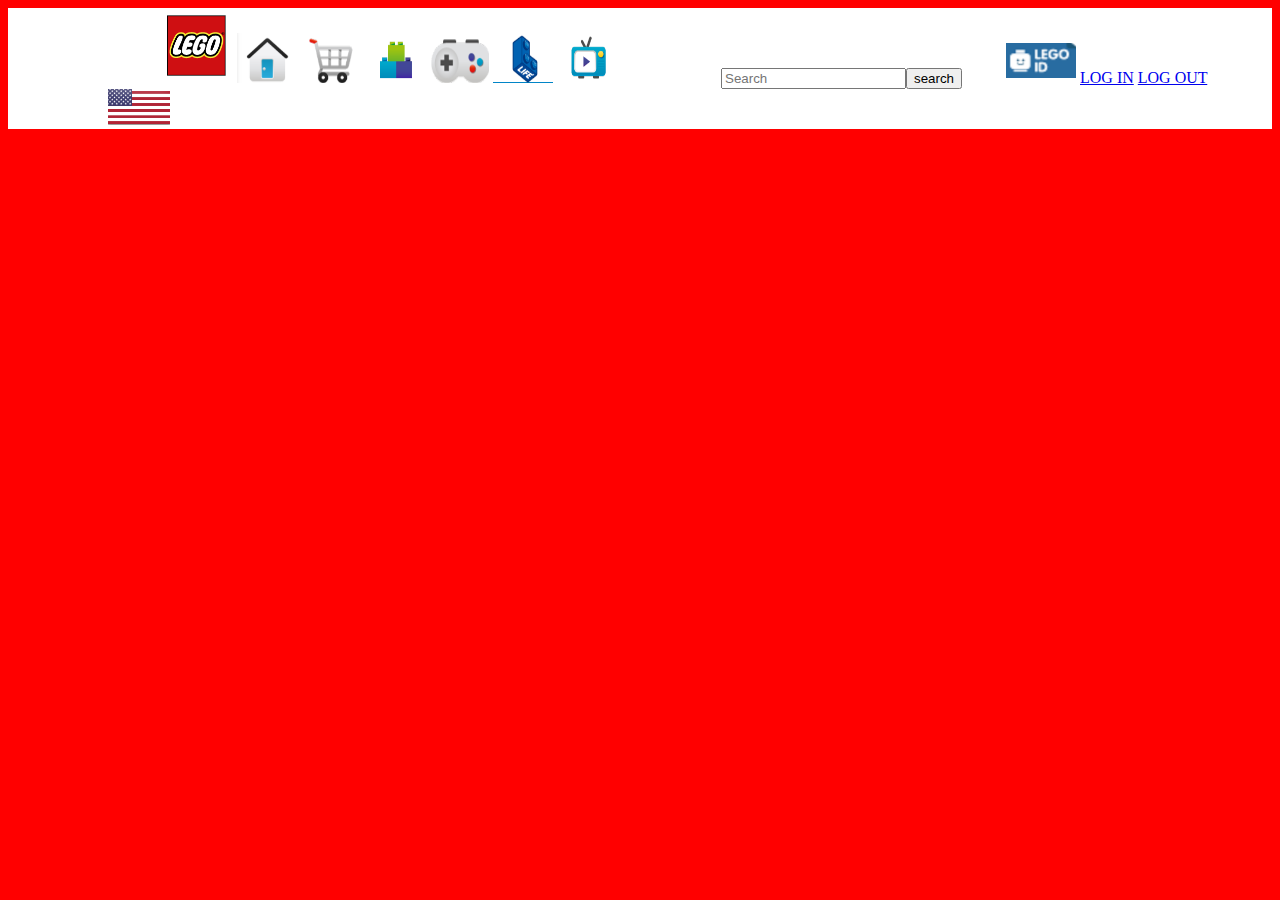
==== index.html @ 991e001e "inline display" ====
<!DOCTYPE html>
<!--[if lt IE 7]>      <html class="no-js lt-ie9 lt-ie8 lt-ie7"> <![endif]-->
<!--[if IE 7]>         <html class="no-js lt-ie9 lt-ie8"> <![endif]-->
<!--[if IE 8]>         <html class="no-js lt-ie9"> <![endif]-->
<!--[if gt IE 8]><!-->
<html class="no-js">
<!--<![endif]-->

<head>
    <meta charset="utf-8">
    <meta http-equiv="X-UA-Compatible" content="IE=edge">
    <title>LEGO.com</title>
    <meta name="description" content="">
    <meta name="viewport" content="width=device-width, initial-scale=1">
    <link rel="stylesheet" type="text/css" href="assets/css/style.css" />
    <!-- <script>
            less = {
              env: "development"
            };
          </script>
          <script src="less.js" data-env="development"></script>
    <script>less = { env: 'development'};</script> -->
    <!-- <script src="less.js"></script> -->
    <!-- <script>less.watch();</script> -->

</head>

<body>
    <!--[if lt IE 7]>
            <p class="browsehappy">You are using an <strong>outdated</strong> browser. Please <a href="#">upgrade your browser</a> to improve your experience.</p>
        <![endif]-->
        <div class='lego-global-header-wrap'>
            <!-- <div class='lego-logo'><a href='#'><img src="assets/images/logo.png" alt="Logo"></a></div> -->
                <ul class='global-links'>
                    <li class='lego-logo'><a href='#'><img src="assets/images/logo.png" alt="Logo"></a></li>
                    <li class='icon'>
                        <a href='#home'><img src='assets/images/home.png' alt='home'></a>
                    </li>
                    <li class='icon'><a href='#shop'><img src='assets/images/shop.png' alt='shop'></a></li>
                    <li class='icon'><a href='#products'><img src='assets/images/products.png' alt='products'></a></li>
                    <li class='icon'><a href='#games'><img src='assets/images/games.png' alt='games'></a></li>
                    <li class='icon'><a href='#legolife'><img src='assets/images/legolife.png' alt='legolife'></a></li>
                    <li class='icon'><a href='#videos'><img src='assets/images/videos.png' alt='videos'></a></li>
                    <li class='searchbar'>
                            <input type="text" name="search" placeholder="Search"><button id='searchButton'>search</button>
            
                        </li>
                        <li id='id'><img src='assets/images/id.png' alt='id'></li>
                        <a href='#login'>LOG IN</a>
                       <a href='#logout'>LOG OUT</a>
                        <a href='#languages' id='flag'><img src='assets/images/flag.png' alt='flag'></a>
                </ul>
        </div>


</body>

</html>
---- assets/css/style.css ----
* {
  box-sizing: border-box;
}
.lego-global-header-wrap {
  background-color: white;
  margin: 0 auto;
}
.global-links {
  position: left;
  display: inline;
  overflow: auto;
  padding-left: 150px;
  color: black;
  margin: 0 auto;
}
body {
  background-color: red;
}
.lego-logo a img {
  padding-top: 0px;
  height: 75px;
  width: 75px;
}
li {
  display: inline;
}
li a img {
  height: 50px;
  width: 60px;
  padding-top: 0px;
}
.searchbar {
  padding-left: 100px;
  padding-bottom: 30px;
  height: 40px;
}
#id img {
  height: 40px;
  width: 110px;
  padding-left: 40px;
  padding-bottom: 5px;
}
.login {
  padding-bottom: 5px;
}
#flag {
  padding-left: 100px;
  padding-bottom: 5px;
}
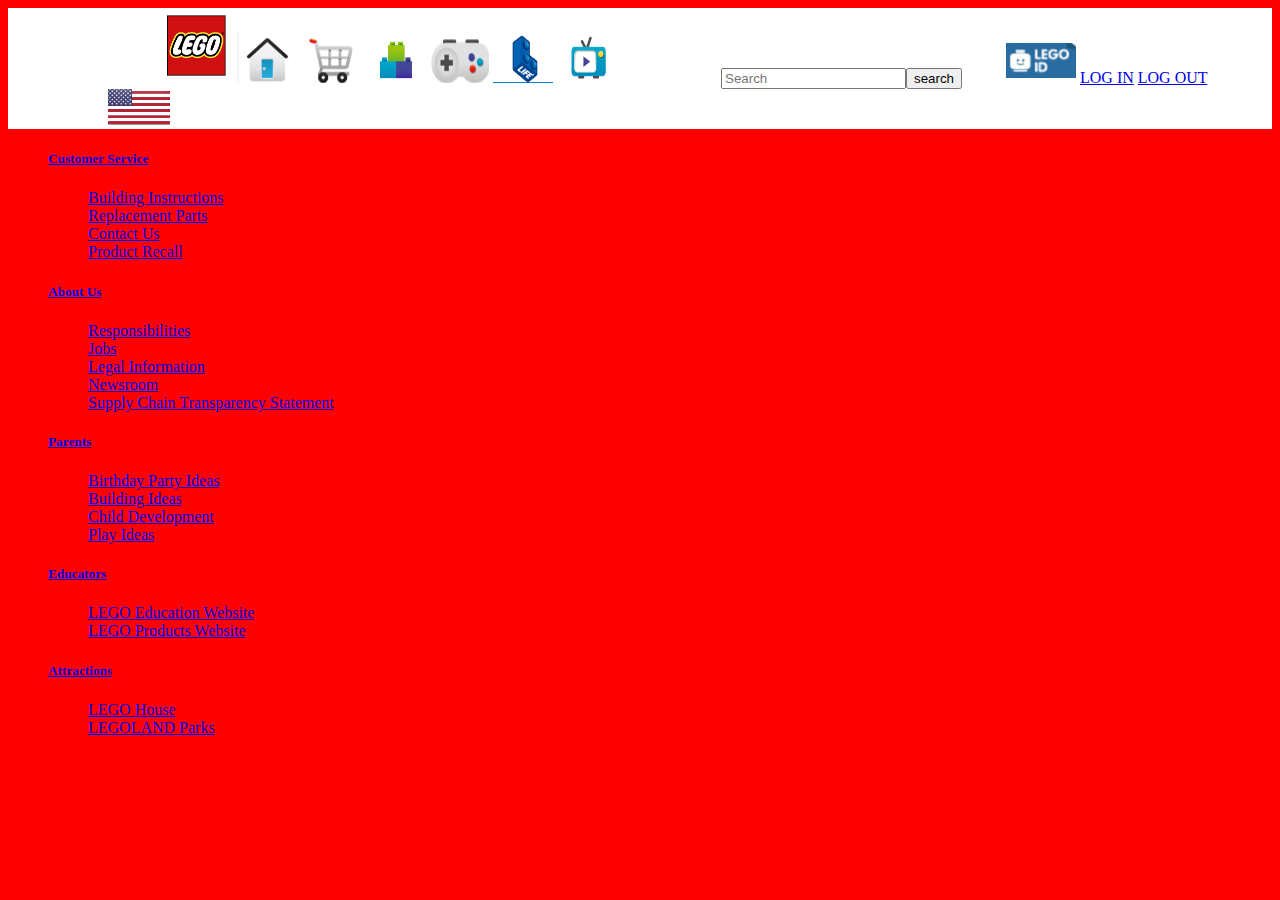
==== commit 480437f4: "footer links" ====
--- a/index.html
+++ b/index.html
@@ -29,30 +29,136 @@
     <!--[if lt IE 7]>
             <p class="browsehappy">You are using an <strong>outdated</strong> browser. Please <a href="#">upgrade your browser</a> to improve your experience.</p>
         <![endif]-->
-        <div class='lego-global-header-wrap'>
-            <!-- <div class='lego-logo'><a href='#'><img src="assets/images/logo.png" alt="Logo"></a></div> -->
-                <ul class='global-links'>
-                    <li class='lego-logo'><a href='#'><img src="assets/images/logo.png" alt="Logo"></a></li>
-                    <li class='icon'>
-                        <a href='#home'><img src='assets/images/home.png' alt='home'></a>
+
+    <!-- navbar-->
+    <div class='lego-global-header-wrap'>
+        <!-- <div class='lego-logo'><a href='#'><img src="assets/images/logo.png" alt="Logo"></a></div> -->
+        <ul class='global-links'>
+            <li class='lego-logo'><a href='#'><img src="assets/images/logo.png" alt="Logo"></a></li>
+            <li class='icon'>
+                <a href='#home'><img src='assets/images/home.png' alt='home'></a>
+            </li>
+            <li class='icon'><a href='#shop'><img src='assets/images/shop.png' alt='shop'></a></li>
+            <li class='icon'><a href='#products'><img src='assets/images/products.png' alt='products'></a></li>
+            <li class='icon'><a href='#games'><img src='assets/images/games.png' alt='games'></a></li>
+            <li class='icon'><a href='#legolife'><img src='assets/images/legolife.png' alt='legolife'></a></li>
+            <li class='icon'><a href='#videos'><img src='assets/images/videos.png' alt='videos'></a></li>
+            <li class='searchbar'>
+                <input type="text" name="search" placeholder="Search"><button id='searchButton'>search</button>
+            </li>
+            <li id='id'><img src='assets/images/id.png' alt='id'></li>
+            <a href='#login'>LOG IN</a>
+            <a href='#logout'>LOG OUT</a>
+            <a href='#languages' id='flag'><img src='assets/images/flag.png' alt='flag'></a>
+        </ul>
+    </div>
+
+    <!-- footer -->
+    <footer class='footer'>
+        <div class='lego-global-footer-wrap'>
+            <ul class='footer-links'>
+                <li id='Customer'>
+                    <a href='#CustomerService'>
+                        <h5>Customer Service</h5>
+                    </a>
+                    <ul class='Service'>
+                        <li class='cust'>
+                            <a href='#Instructions'>Building Instructions</a>
+                        </li>
+                        <br>
+                        <li class='cust'>
+                            <a href='#Replacement'>Replacement Parts</a>
+                        </li>
+                        <br>
+                        <li class='cust'>
+                            <a href='#Contact'>Contact Us</a>
+                        </li>
+                        <br>
+                        <li class='cust'>
+                            <a href='#Recalls'>Product Recall</a>
+                        </li>
+                    </ul>
+                </li>
+                <li id='About'>
+                    <a href='#About'>
+                        <h5>About Us</h5>
+                    </a>
+                    <ul>
+                        <li>
+                            <a href='#Responsibilities'>Responsibilities</a>
+                        </li>
+                        <br>
+                        <li>
+                            <a href='#Jobs'>Jobs</a>
+                        </li>
+                        <br>
+                        <li>
+                            <a href='#Legal'>Legal Information</li>
+                    <li>
+                    <br>
+                        <a href='#Newsroom'>Newsroom</li>
+                    <li>
+                    <br>
+                        <a href='#Supply'>Supply Chain Transparency Statement</a>
+                        </li>
+                    </ul>
+                </li>
+
+                <li id='Parents'>
+                    <a href='#Parents'>
+                        <h5>Parents</h5>
+                    </a>
+                    <ul>
+                        <li>
+                            <a href='#Birthday'>Birthday Party Ideas</a>
+                        </li>
+                        <br>
+                        <li>
+                            <a href='#Building'>Building Ideas</a>
+                        </li>
+                        <br>
+                        <li>
+                            <a href='#ChildDev'>Child Development</a>
+                        </li>
+                        <br>
+                        <li>
+                            <a href='#Play'>Play Ideas</a>
+                        </li>
+                        <br>
+
+                    </ul>
+                </li>
+                <li id='Educators'>
+                    <a href='#Educators'>
+                        <h5>Educators</h5>
+                    </a>
+                </li>
+                <ul>
+                    <li>
+                        <a href='#EduWebsite'>LEGO Education Website</a>
                     </li>
-                    <li class='icon'><a href='#shop'><img src='assets/images/shop.png' alt='shop'></a></li>
-                    <li class='icon'><a href='#products'><img src='assets/images/products.png' alt='products'></a></li>
-                    <li class='icon'><a href='#games'><img src='assets/images/games.png' alt='games'></a></li>
-                    <li class='icon'><a href='#legolife'><img src='assets/images/legolife.png' alt='legolife'></a></li>
-                    <li class='icon'><a href='#videos'><img src='assets/images/videos.png' alt='videos'></a></li>
-                    <li class='searchbar'>
-                            <input type="text" name="search" placeholder="Search"><button id='searchButton'>search</button>
-            
-                        </li>
-                        <li id='id'><img src='assets/images/id.png' alt='id'></li>
-                        <a href='#login'>LOG IN</a>
-                       <a href='#logout'>LOG OUT</a>
-                        <a href='#languages' id='flag'><img src='assets/images/flag.png' alt='flag'></a>
+                    <br>
+                    <li>
+                        <a href='#ProWebsite'>LEGO Products Website</a>
+                    </li>
                 </ul>
+                <li id='Attractions'>
+                    <a href='#Attractions'>
+                        <h5>Attractions</h5>
+                    </a>
+                </li>
+                <ul>
+                    <li>
+                        <a href='#House'>LEGO House</a>
+                    </li>
+                    <br>
+                    <li>
+                        <a href='#Parks'>LEGOLAND Parks</a>
+                    </li>
+                </ul>
+            </ul>
         </div>
-
-
+    </footer>
 </body>
 
 </html>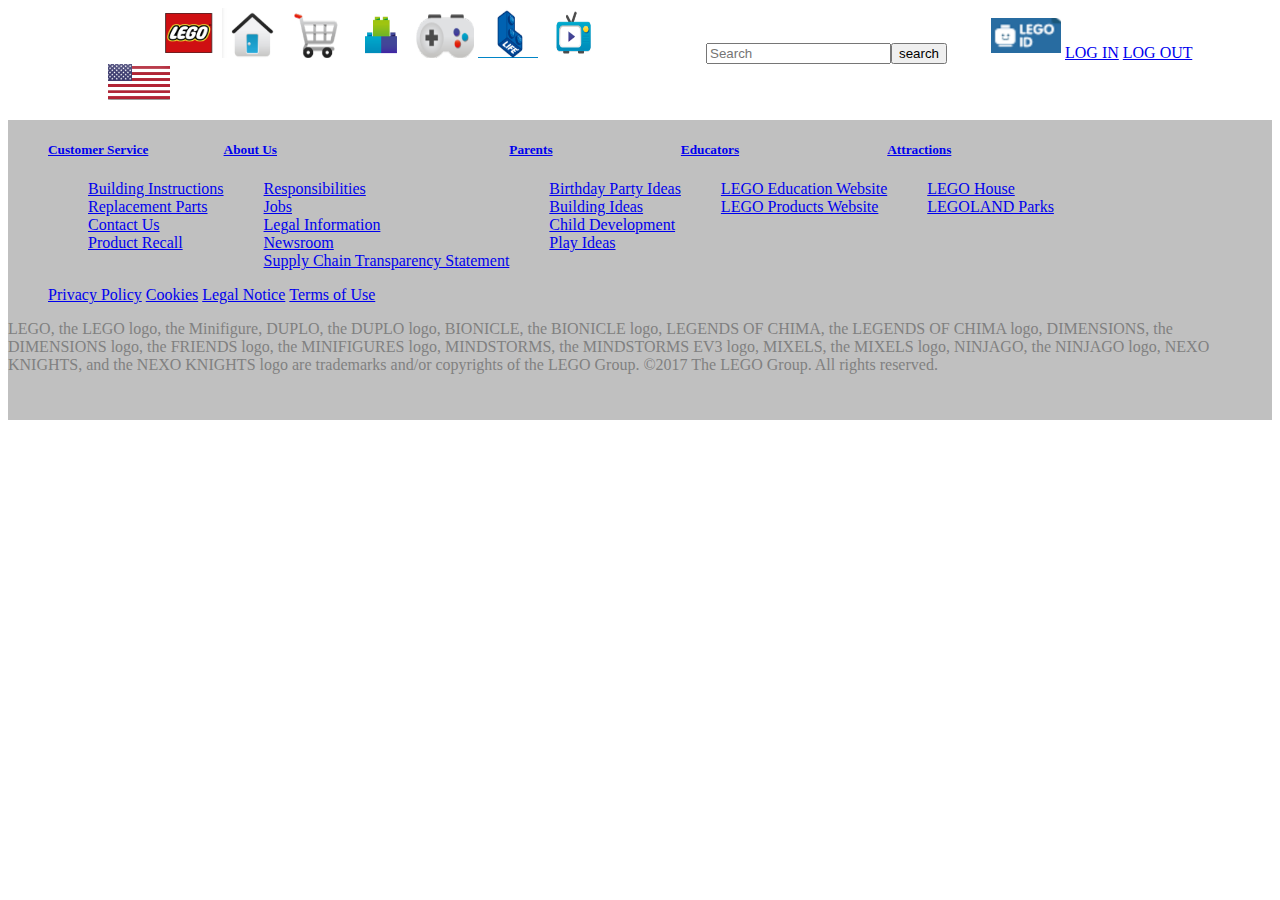
==== commit 7b4f011e: "positioned links" ====
--- a/index.html
+++ b/index.html
@@ -61,7 +61,7 @@
                     <a href='#CustomerService'>
                         <h5>Customer Service</h5>
                     </a>
-                    <ul class='Service'>
+                    <ul id='Service'>
                         <li class='cust'>
                             <a href='#Instructions'>Building Instructions</a>
                         </li>
@@ -103,7 +103,6 @@
                         </li>
                     </ul>
                 </li>
-
                 <li id='Parents'>
                     <a href='#Parents'>
                         <h5>Parents</h5>
@@ -125,39 +124,62 @@
                             <a href='#Play'>Play Ideas</a>
                         </li>
                         <br>
-
                     </ul>
                 </li>
                 <li id='Educators'>
                     <a href='#Educators'>
                         <h5>Educators</h5>
                     </a>
+                    <ul>
+                        <li>
+                            <a href='#EduWebsite'>LEGO Education Website</a>
+                        </li>
+                        <br>
+                        <li>
+                            <a href='#ProWebsite'>LEGO Products Website</a>
+                        </li>
+                    </ul>
                 </li>
-                <ul>
-                    <li>
-                        <a href='#EduWebsite'>LEGO Education Website</a>
-                    </li>
-                    <br>
-                    <li>
-                        <a href='#ProWebsite'>LEGO Products Website</a>
-                    </li>
-                </ul>
                 <li id='Attractions'>
                     <a href='#Attractions'>
                         <h5>Attractions</h5>
                     </a>
+                    <ul>
+                        <li>
+                            <a href='#House'>LEGO House</a>
+                        </li>
+                        <br>
+                        <li>
+                            <a href='#Parks'>LEGOLAND Parks</a>
+                        </li>
+                    </ul>
                 </li>
-                <ul>
-                    <li>
-                        <a href='#House'>LEGO House</a>
-                    </li>
-                    <br>
-                    <li>
-                        <a href='#Parks'>LEGOLAND Parks</a>
-                    </li>
-                </ul>
             </ul>
+        <br>
+        <div id='copyright'>
+                <div id='terms'>
+                        <ul>
+                            <li>
+                                <a href='#Privacy'>Privacy Policy</a>
+                            </li>
+                            <li>
+                                <a href='#Cookies'>Cookies</a>
+                            </li>
+                            <li>
+                                <a href='#Legal'>Legal Notice</a>
+                            </li>
+                            <li>
+                                <a href='#Terms'>Terms of Use</a>
+                            </li>
+                        </ul>
+                    </div>
+            <p>LEGO, the LEGO logo, the Minifigure, DUPLO, the DUPLO logo, BIONICLE, the BIONICLE logo, LEGENDS OF CHIMA, the
+                LEGENDS OF CHIMA logo, DIMENSIONS, the DIMENSIONS logo, the FRIENDS logo, the MINIFIGURES logo, MINDSTORMS,
+                the MINDSTORMS EV3 logo, MIXELS, the MIXELS logo, NINJAGO, the NINJAGO logo, NEXO KNIGHTS, and the NEXO KNIGHTS
+                logo are trademarks and/or copyrights of the LEGO Group. ©2017 The LEGO Group. All rights reserved.</p>
         </div>
+        </div>
+    </div>
     </footer>
 </body>
 
--- a/assets/css/style.css
+++ b/assets/css/style.css
@@ -13,13 +13,9 @@
   color: black;
   margin: 0 auto;
 }
-body {
-  background-color: red;
-}
 .lego-logo a img {
-  padding-top: 0px;
-  height: 75px;
-  width: 75px;
+  height: 50px;
+  width: 60px;
 }
 li {
   display: inline;
@@ -31,8 +27,6 @@
 }
 .searchbar {
   padding-left: 100px;
-  padding-bottom: 30px;
-  height: 40px;
 }
 #id img {
   height: 40px;
@@ -47,3 +41,40 @@
   padding-left: 100px;
   padding-bottom: 5px;
 }
+.lego-global-footer-wrap {
+  left: 0;
+  background-color: silver;
+  color: gray;
+  height: 300px;
+}
+.lego-global-footer-wrap ul {
+  list-style-type: none;
+}
+.lego-global-footer-wrap li {
+  list-style-type: circle;
+}
+#Customer {
+  float: left;
+}
+#About {
+  float: left;
+}
+#Parents {
+  float: left;
+}
+#Educators {
+  float: left;
+}
+#Attractions {
+  float: left;
+}
+#terms {
+  float: left;
+  display: block;
+  width: 100%;
+}
+#copyright {
+  float: left;
+  display: block;
+  width: 100%;
+}
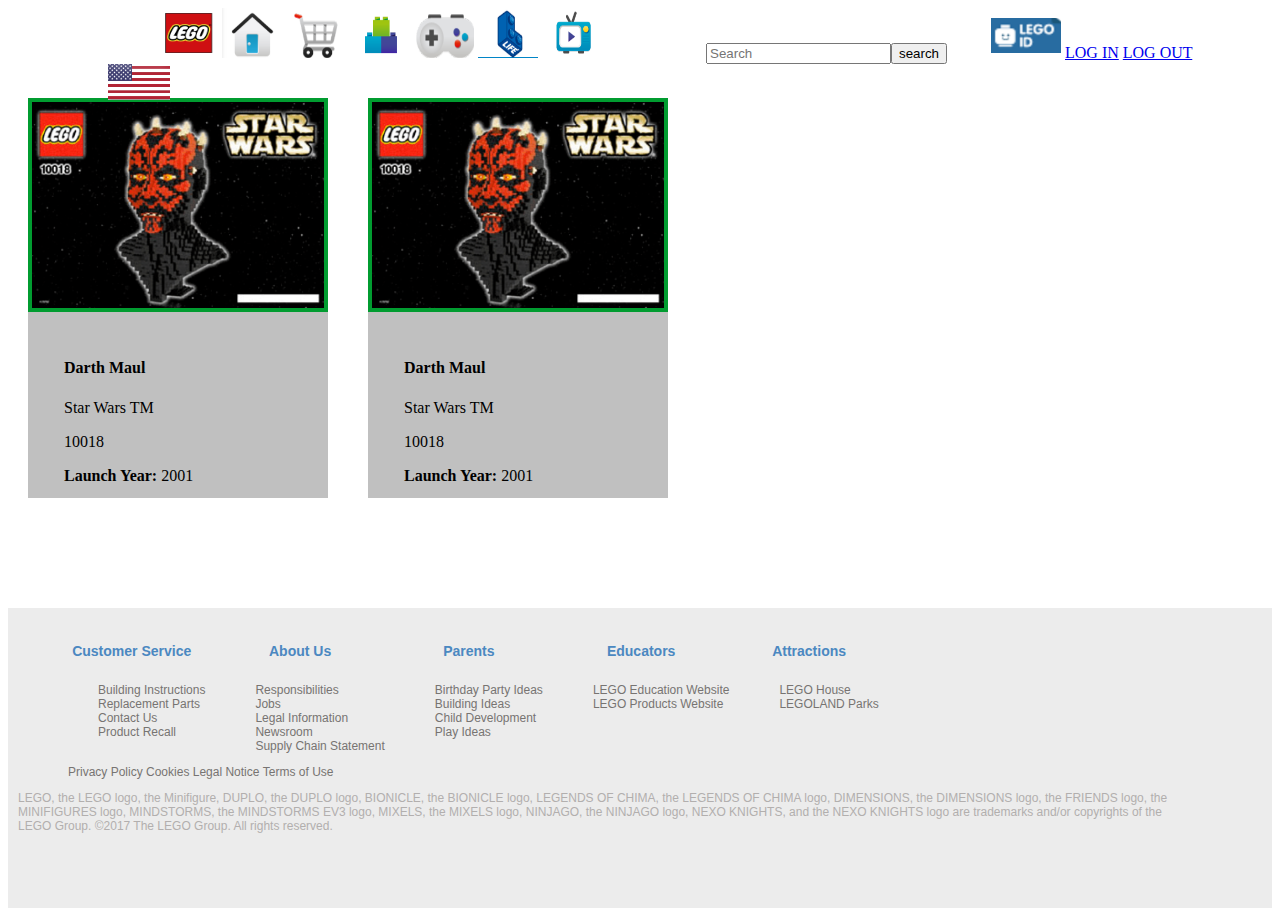
==== commit e8ceaae0: "top button" ====
--- a/index.html
+++ b/index.html
@@ -35,24 +35,41 @@
         <!-- <div class='lego-logo'><a href='#'><img src="assets/images/logo.png" alt="Logo"></a></div> -->
         <ul class='global-links'>
             <li class='lego-logo'><a href='#'><img src="assets/images/logo.png" alt="Logo"></a></li>
-            <li class='icon'>
-                <a href='#home'><img src='assets/images/home.png' alt='home'></a>
-            </li>
+            <li class='icon'><a href='index.html'><img src='assets/images/home.png' alt='home'></a></li>
             <li class='icon'><a href='#shop'><img src='assets/images/shop.png' alt='shop'></a></li>
             <li class='icon'><a href='#products'><img src='assets/images/products.png' alt='products'></a></li>
             <li class='icon'><a href='#games'><img src='assets/images/games.png' alt='games'></a></li>
             <li class='icon'><a href='#legolife'><img src='assets/images/legolife.png' alt='legolife'></a></li>
             <li class='icon'><a href='#videos'><img src='assets/images/videos.png' alt='videos'></a></li>
-            <li class='searchbar'>
-                <input type="text" name="search" placeholder="Search"><button id='searchButton'>search</button>
-            </li>
+            <li class='searchbar'><input type="text" name="search" placeholder="Search"><button id='searchButton'>search</button></li>
             <li id='id'><img src='assets/images/id.png' alt='id'></li>
             <a href='#login'>LOG IN</a>
             <a href='#logout'>LOG OUT</a>
             <a href='#languages' id='flag'><img src='assets/images/flag.png' alt='flag'></a>
         </ul>
     </div>
-
+    <!-- cards -->
+    <div class="cardContainer">
+    <div class="card hover">
+        <a href="DarthMaul.html"><img src="assets/images/DarthMaul/DarthMaul.png" alt="Darth Maul" style="width:100%"></a>
+        <div class="container">
+          <h4><b>Darth Maul</b></h4> 
+          <p>Star Wars TM</p> 
+          <p>10018</p>
+          <p><b>Launch Year: </b>2001</p>
+        </div>
+      </div>
+
+      <div class="card hover">
+        <a href="DarthMaul.html"><img src="assets/images/DarthMaul/DarthMaul.png" alt="Darth Maul" style="width:100%"></a>
+        <div class="container">
+          <h4><b>Darth Maul</b></h4> 
+          <p>Star Wars TM</p> 
+          <p>10018</p>
+          <p><b>Launch Year: </b>2001</p>
+        </div>
+      </div>
+    </div>
     <!-- footer -->
     <footer class='footer'>
         <div class='lego-global-footer-wrap'>
@@ -99,7 +116,7 @@
                         <a href='#Newsroom'>Newsroom</li>
                     <li>
                     <br>
-                        <a href='#Supply'>Supply Chain Transparency Statement</a>
+                        <a href='#Supply'>Supply Chain Statement</a>
                         </li>
                     </ul>
                 </li>
@@ -181,6 +198,7 @@
         </div>
     </div>
     </footer>
+    <script src="assets/javascript/logic.js"></script>
 </body>
 
 </html>--- a/assets/css/style.css
+++ b/assets/css/style.css
@@ -3,7 +3,11 @@
 }
 .lego-global-header-wrap {
   background-color: white;
-  margin: 0 auto;
+  position: absolute;
+  left: 0 ;
+  right: 0;
+  top: 0px;
+  height: 60px;
 }
 .global-links {
   position: left;
@@ -42,39 +46,104 @@
   padding-bottom: 5px;
 }
 .lego-global-footer-wrap {
-  left: 0;
-  background-color: silver;
-  color: gray;
+  background-color: #ececec;
+  color: #777472;
+  font-family: Verdana, "Helvetica Neue", Helvetica, Arial, sans-serif;
+  font-size: 12px;
   height: 300px;
+  padding-left: 100px 20px;
+  padding-right: 100px;
+  position: absolute;
+  left: 0 ;
+  right: 0;
+  bottom: 0;
 }
-.lego-global-footer-wrap ul {
-  list-style-type: none;
+.lego-global-footer-wrap a {
+  text-decoration: none;
+  color: #777472;
 }
-.lego-global-footer-wrap li {
-  list-style-type: circle;
+.lego-global-footer-wrap a h5 {
+  color: #4b88c1;
+  font-size: 14px;
+  text-align: center;
 }
-#Customer {
+#Customer,
+#About,
+#Parents,
+#Educators,
+#Attractions,
+#terms,
+#copyright {
   float: left;
-}
-#About {
-  float: left;
-}
-#Parents {
-  float: left;
-}
-#Educators {
-  float: left;
-}
-#Attractions {
-  float: left;
+  font-size: 12px;
+  padding-left: 10px;
 }
 #terms {
-  float: left;
   display: block;
   width: 100%;
 }
 #copyright {
-  float: left;
   display: block;
   width: 100%;
+  color: #b2afae;
 }
+.card {
+  width: 300px;
+  height: 400px;
+  box-shadow: 0 4px 8px 0 rgba(0, 7, 0, 0);
+  transition: 0.3s;
+  background-color: silver;
+  float: left;
+  margin: 20px;
+}
+/* On mouse-over, add a deeper shadow */
+.card:hover {
+  box-shadow: 0 8px 16px 0 rgba(0, 0, 0, 0.2);
+}
+/* Add some padding inside the card container */
+.container {
+  padding: 2px 16px;
+  margin: 20px;
+}
+html {
+  height: 100%;
+}
+body {
+  background-image: url(https://www.lego.com/r/www/r/portals/-/media/images/home/layout/take-overs/christmas/bg_skin-winter_blue.jpg?l.r=-622178962);
+  background-repeat: no-repeat;
+  background-size: auto;
+  min-height: 100%;
+  position: relative;
+  padding-bottom: 300px;
+  padding-top: 70px;
+}
+#myBtn {
+  display: none;
+  /* Hidden by default */
+  position: fixed;
+  /* Fixed/sticky position */
+  bottom: 20px;
+  /* Place the button at the bottom of the page */
+  right: 30px;
+  /* Place the button 30px from the right */
+  z-index: 99;
+  /* Make sure it does not overlap */
+  border: none;
+  /* Remove borders */
+  outline: none;
+  /* Remove outline */
+  background-color: red;
+  /* Set a background color */
+  color: white;
+  /* Text color */
+  cursor: pointer;
+  /* Add a mouse pointer on hover */
+  padding: 15px;
+  /* Some padding */
+  border-radius: 10px;
+  /* Rounded corners */
+}
+#myBtn:hover {
+  background-color: #555;
+  /* Add a dark-grey background on hover */
+}
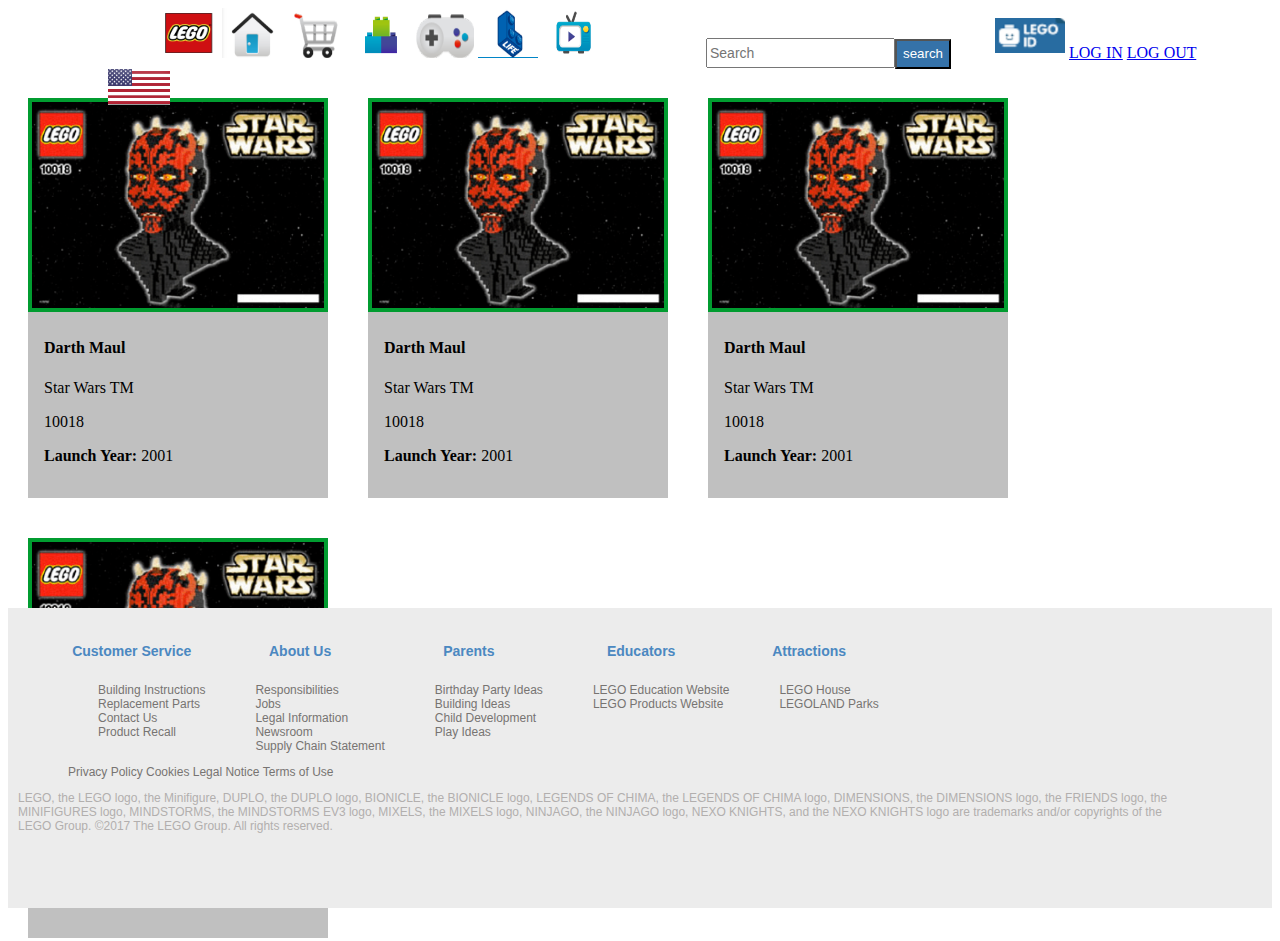
==== commit 6f5e97ea: "DM images centered" ====
--- a/index.html
+++ b/index.html
@@ -41,7 +41,7 @@
             <li class='icon'><a href='#games'><img src='assets/images/games.png' alt='games'></a></li>
             <li class='icon'><a href='#legolife'><img src='assets/images/legolife.png' alt='legolife'></a></li>
             <li class='icon'><a href='#videos'><img src='assets/images/videos.png' alt='videos'></a></li>
-            <li class='searchbar'><input type="text" name="search" placeholder="Search"><button id='searchButton'>search</button></li>
+            <li class='searchbar'><input type="text" name="search" placeholder="Search"><button id="searchButton">search</button></li>
             <li id='id'><img src='assets/images/id.png' alt='id'></li>
             <a href='#login'>LOG IN</a>
             <a href='#logout'>LOG OUT</a>
@@ -70,6 +70,28 @@
         </div>
       </div>
     </div>
+
+    <div class="card hover">
+    <a href="DarthMaul.html"><img src="assets/images/DarthMaul/DarthMaul.png" alt="Darth Maul" style="width:100%"></a>
+    <div class="container">
+      <h4><b>Darth Maul</b></h4> 
+      <p>Star Wars TM</p> 
+      <p>10018</p>
+      <p><b>Launch Year: </b>2001</p>
+    </div>
+  </div>
+</div>
+
+<div class="card hover">
+<a href="DarthMaul.html"><img src="assets/images/DarthMaul/DarthMaul.png" alt="Darth Maul" style="width:100%"></a>
+<div class="container">
+  <h4><b>Darth Maul</b></h4> 
+  <p>Star Wars TM</p> 
+  <p>10018</p>
+  <p><b>Launch Year: </b>2001</p>
+</div>
+</div>
+</div>
     <!-- footer -->
     <footer class='footer'>
         <div class='lego-global-footer-wrap'>
--- a/assets/css/style.css
+++ b/assets/css/style.css
@@ -31,6 +31,18 @@
 }
 .searchbar {
   padding-left: 100px;
+}
+.searchbar input {
+  height: 30px;
+  font-size: 14px;
+}
+.searchbar #searchButton {
+  height: 30px;
+  background-color: #3572A9;
+  color: white;
+}
+.searchbar #searchButton:hover {
+  background-color: #214A6F;
 }
 #id img {
   height: 40px;
@@ -103,7 +115,7 @@
 /* Add some padding inside the card container */
 .container {
   padding: 2px 16px;
-  margin: 20px;
+  padding-bottom: 20px;
 }
 html {
   height: 100%;
@@ -124,7 +136,7 @@
   /* Fixed/sticky position */
   bottom: 20px;
   /* Place the button at the bottom of the page */
-  right: 30px;
+  right: 300px;
   /* Place the button 30px from the right */
   z-index: 99;
   /* Make sure it does not overlap */
@@ -132,10 +144,8 @@
   /* Remove borders */
   outline: none;
   /* Remove outline */
-  background-color: red;
-  /* Set a background color */
+  background-color: #4b88c1;
   color: white;
-  /* Text color */
   cursor: pointer;
   /* Add a mouse pointer on hover */
   padding: 15px;
@@ -147,3 +157,18 @@
   background-color: #555;
   /* Add a dark-grey background on hover */
 }
+#imageWrapper {
+  background-color: #ececec;
+  margin-left: 295px;
+  margin-right: 285px;
+}
+#imageWrapper #pageLinks {
+  text-align: center;
+  font-size: 30px;
+  background-color: #ececec;
+  padding-top: 15px;
+  padding-bottom: 10px;
+}
+#imageWrapper #DMimages {
+  width: 1125px;
+}
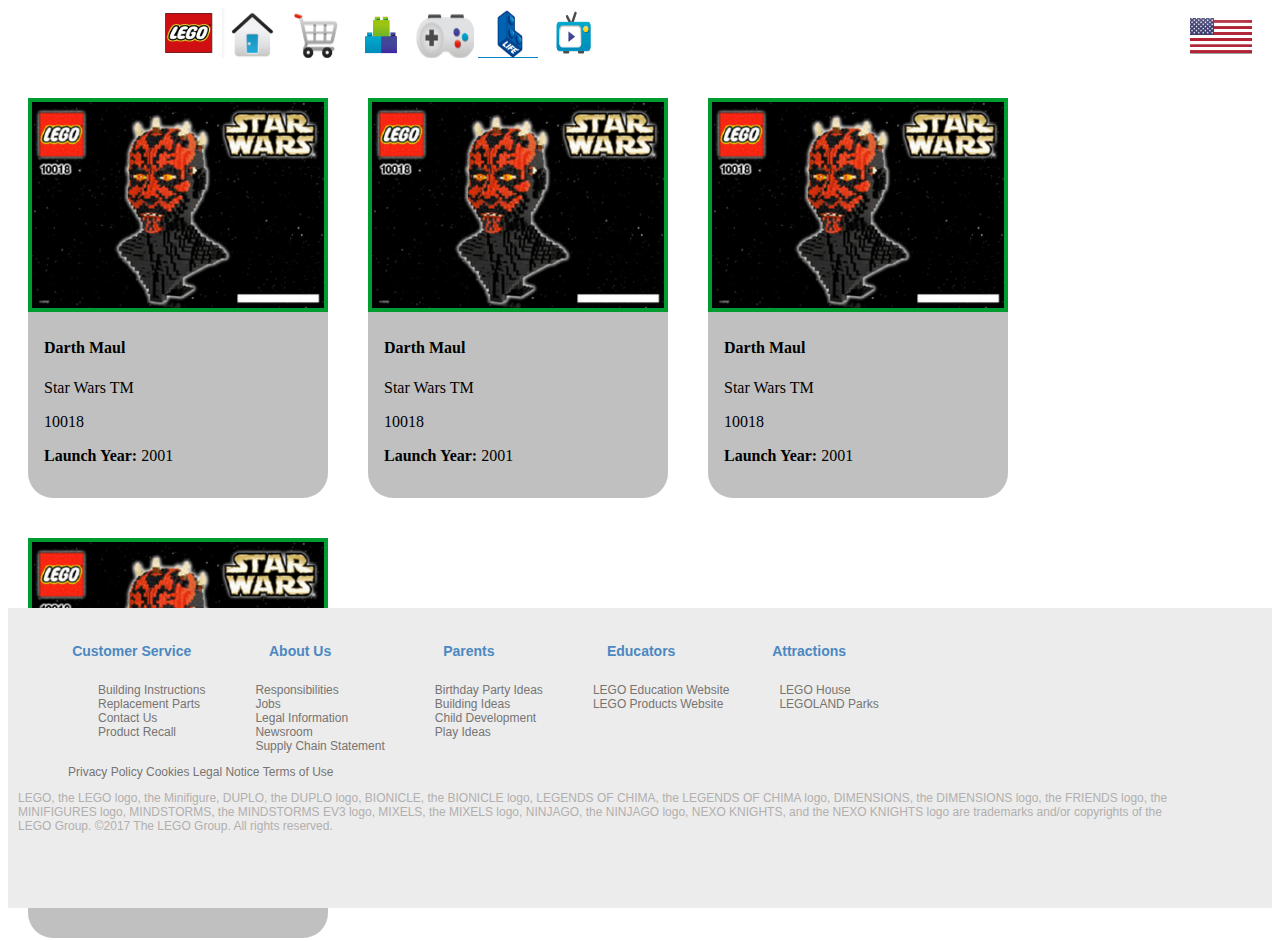
==== commit 58a9da3c: "reordered images" ====
--- a/index.html
+++ b/index.html
@@ -41,13 +41,13 @@
             <li class='icon'><a href='#games'><img src='assets/images/games.png' alt='games'></a></li>
             <li class='icon'><a href='#legolife'><img src='assets/images/legolife.png' alt='legolife'></a></li>
             <li class='icon'><a href='#videos'><img src='assets/images/videos.png' alt='videos'></a></li>
-            <li class='searchbar'><input type="text" name="search" placeholder="Search"><button id="searchButton">search</button></li>
+            <!-- <li class='searchbar'><input type="text" name="search" placeholder="Search"><button id="searchButton">search</button></li>
             <li id='id'><img src='assets/images/id.png' alt='id'></li>
-            <a href='#login'>LOG IN</a>
-            <a href='#logout'>LOG OUT</a>
+            <a class="github-button" href="https://github.com/annacrespo" aria-label="Follow @annacrespo on GitHub">Follow @annacrespo</a> -->
             <a href='#languages' id='flag'><img src='assets/images/flag.png' alt='flag'></a>
         </ul>
     </div>
+    <div class="wrap">
     <!-- cards -->
     <div class="cardContainer">
     <div class="card hover">
@@ -92,6 +92,7 @@
 </div>
 </div>
 </div>
+</div>
     <!-- footer -->
     <footer class='footer'>
         <div class='lego-global-footer-wrap'>
@@ -220,7 +221,12 @@
         </div>
     </div>
     </footer>
+    <script async defer src="https://buttons.github.io/buttons.js"></script>
     <script src="assets/javascript/logic.js"></script>
+    <script src="less.js" data-env="development"></script>
+    <script>less = { env: 'development'};</script>
+    <script src="less.js"></script>
+    <script>less.watch();</script>
 </body>
 
 </html>--- a/assets/css/style.css
+++ b/assets/css/style.css
@@ -1,6 +1,7 @@
 * {
   box-sizing: border-box;
 }
+/* navbar */
 .lego-global-header-wrap {
   background-color: white;
   position: absolute;
@@ -31,6 +32,8 @@
 }
 .searchbar {
   padding-left: 100px;
+  padding-bottom: 25px;
+  display: hidden;
 }
 .searchbar input {
   height: 30px;
@@ -49,14 +52,19 @@
   width: 110px;
   padding-left: 40px;
   padding-bottom: 5px;
+  display: hidden;
 }
-.login {
-  padding-bottom: 5px;
+.github-button {
+  padding-bottom: 15px;
 }
 #flag {
-  padding-left: 100px;
+  padding-left: 20px;
+  padding-right: 20px;
   padding-bottom: 5px;
+  padding-top: 10px;
+  float: right;
 }
+/* footer */
 .lego-global-footer-wrap {
   background-color: #ececec;
   color: #777472;
@@ -99,6 +107,7 @@
   width: 100%;
   color: #b2afae;
 }
+/* display cards */
 .card {
   width: 300px;
   height: 400px;
@@ -107,6 +116,7 @@
   background-color: silver;
   float: left;
   margin: 20px;
+  border-radius: 25px;
 }
 /* On mouse-over, add a deeper shadow */
 .card:hover {
@@ -129,6 +139,7 @@
   padding-bottom: 300px;
   padding-top: 70px;
 }
+/* back to top button */
 #myBtn {
   display: none;
   /* Hidden by default */
@@ -157,6 +168,7 @@
   background-color: #555;
   /* Add a dark-grey background on hover */
 }
+/* page links to images */
 #imageWrapper {
   background-color: #ececec;
   margin-left: 295px;
@@ -171,4 +183,14 @@
 }
 #imageWrapper #DMimages {
   width: 1125px;
+  border-radius: 25px;
 }
+.wrap {
+  min-height: calc(-200vh);
+}
+/* media queries */
+@media (max-width: 480px) {
+  .footer {
+    display: none;
+  }
+}
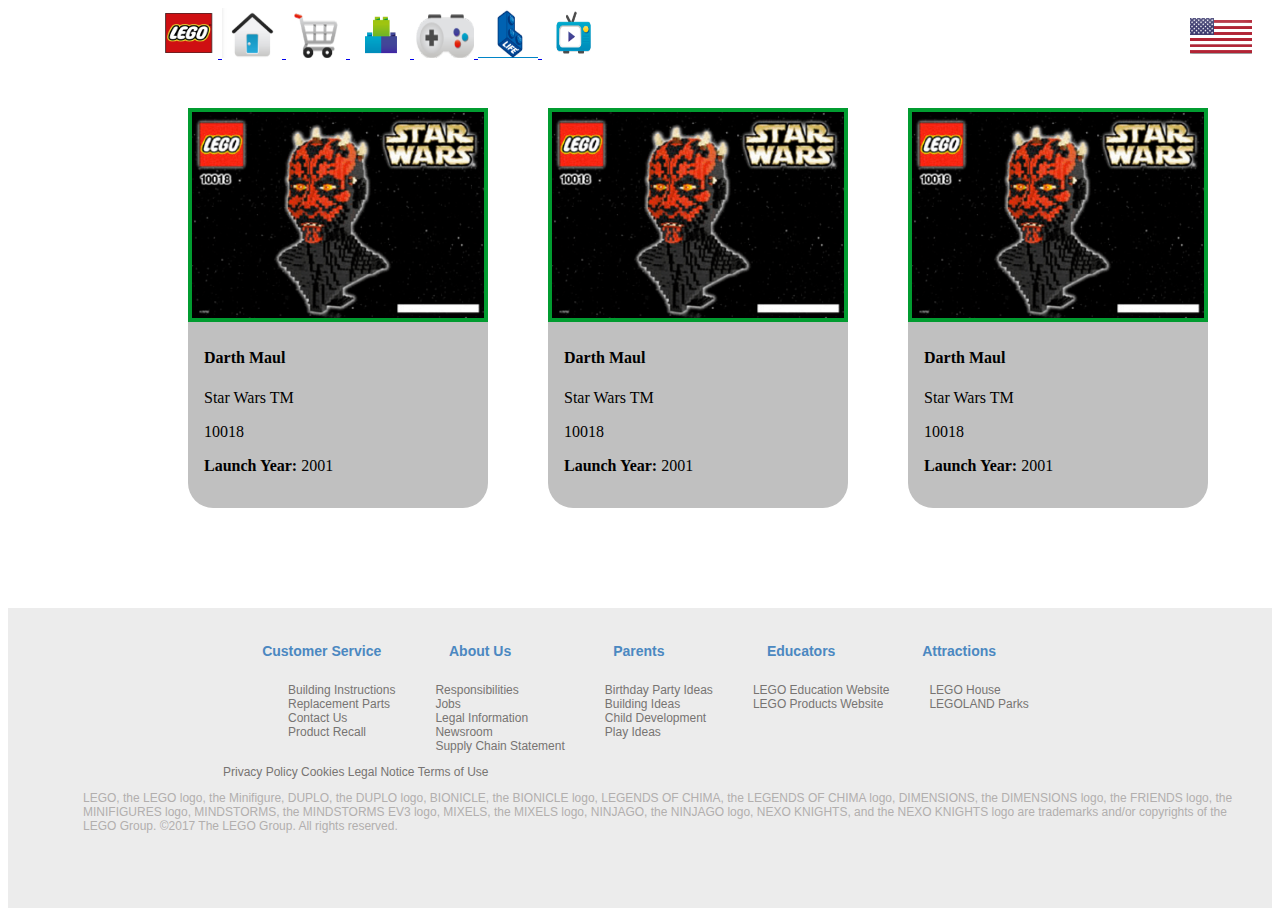
==== commit c814d2d4: "added media queries" ====
--- a/index.html
+++ b/index.html
@@ -34,13 +34,40 @@
     <div class='lego-global-header-wrap'>
         <!-- <div class='lego-logo'><a href='#'><img src="assets/images/logo.png" alt="Logo"></a></div> -->
         <ul class='global-links'>
-            <li class='lego-logo'><a href='#'><img src="assets/images/logo.png" alt="Logo"></a></li>
-            <li class='icon'><a href='index.html'><img src='assets/images/home.png' alt='home'></a></li>
-            <li class='icon'><a href='#shop'><img src='assets/images/shop.png' alt='shop'></a></li>
-            <li class='icon'><a href='#products'><img src='assets/images/products.png' alt='products'></a></li>
-            <li class='icon'><a href='#games'><img src='assets/images/games.png' alt='games'></a></li>
-            <li class='icon'><a href='#legolife'><img src='assets/images/legolife.png' alt='legolife'></a></li>
-            <li class='icon'><a href='#videos'><img src='assets/images/videos.png' alt='videos'></a></li>
+            <li class='lego-logo'>
+                <a href='#' class='active'>
+                    <img src="assets/images/logo.png" alt="Logo">
+                </a>
+            </li>
+            <li class='home-logo'>
+                <a href='index.html' class='active'>
+                    <img src='assets/images/home.png' alt='home'>
+                </a>
+            </li>
+            <li class='icon'>
+                <a href='#shop'>
+                    <img src='assets/images/shop.png' alt='shop'>
+                </a>
+            </li>
+            <li class='icon'>
+                <a href='#products'>
+                    <img src='assets/images/products.png' alt='products'>
+                </a>
+            </li>
+            <li class='icon'>
+                <a href='#games'>
+                    <img src='assets/images/games.png' alt='games'>
+                </a>
+            </li>
+            <li class='icon'>
+                <a href='#legolife'>
+                    <img src='assets/images/legolife.png' alt='legolife'>
+                </a>
+            </li>
+            <li class='icon'>
+                <a href='#videos'>
+                    <img src='assets/images/videos.png' alt='videos'>
+                </a></li>
             <!-- <li class='searchbar'><input type="text" name="search" placeholder="Search"><button id="searchButton">search</button></li>
             <li id='id'><img src='assets/images/id.png' alt='id'></li>
             <a class="github-button" href="https://github.com/annacrespo" aria-label="Follow @annacrespo on GitHub">Follow @annacrespo</a> -->
@@ -81,18 +108,6 @@
     </div>
   </div>
 </div>
-
-<div class="card hover">
-<a href="DarthMaul.html"><img src="assets/images/DarthMaul/DarthMaul.png" alt="Darth Maul" style="width:100%"></a>
-<div class="container">
-  <h4><b>Darth Maul</b></h4> 
-  <p>Star Wars TM</p> 
-  <p>10018</p>
-  <p><b>Launch Year: </b>2001</p>
-</div>
-</div>
-</div>
-</div>
     <!-- footer -->
     <footer class='footer'>
         <div class='lego-global-footer-wrap'>
--- a/assets/css/style.css
+++ b/assets/css/style.css
@@ -96,16 +96,20 @@
 #copyright {
   float: left;
   font-size: 12px;
-  padding-left: 10px;
+}
+.footer-links {
+  margin-left: 200px;
 }
 #terms {
   display: block;
   width: 100%;
+  margin-left: 100px;
 }
 #copyright {
   display: block;
   width: 100%;
   color: #b2afae;
+  margin-left: 75px;
 }
 /* display cards */
 .card {
@@ -115,12 +119,20 @@
   transition: 0.3s;
   background-color: silver;
   float: left;
-  margin: 20px;
+  margin: 30px;
   border-radius: 25px;
 }
 /* On mouse-over, add a deeper shadow */
 .card:hover {
   box-shadow: 0 8px 16px 0 rgba(0, 0, 0, 0.2);
+}
+.wrap {
+  background-color: white;
+  width: 1100px;
+  height: 400px;
+  border-radius: 25px;
+  margin-bottom: 10px;
+  margin-left: 150px;
 }
 /* Add some padding inside the card container */
 .container {
@@ -171,8 +183,10 @@
 /* page links to images */
 #imageWrapper {
   background-color: #ececec;
-  margin-left: 295px;
+  margin-left: 245px;
   margin-right: 285px;
+  width: 900px;
+  height: auto;
 }
 #imageWrapper #pageLinks {
   text-align: center;
@@ -184,13 +198,95 @@
 #imageWrapper #DMimages {
   width: 1125px;
   border-radius: 25px;
+  margin-left: 25px;
+  margin-bottom: 40px;
 }
 .wrap {
-  min-height: calc(-200vh);
+  min-height: 500px;
 }
 /* media queries */
+@media (min-width: 481px) and (max-width: 900px) {
+  #flag {
+    display: none;
+  }
+  .global-links {
+    padding-left: 10px;
+  }
+  .footer {
+    display: none;
+  }
+  .wrap {
+    margin-left: 0px;
+  }
+  #imageWrapper {
+    margin-left: 0px;
+    margin-right: 0px;
+    width: 750px;
+  }
+  #imageWrapper #pageLinks {
+    font-size: 20px;
+  }
+  #imageWrapper #DMimages {
+    width: 900px;
+    margin-left: 20px;
+    margin-bottom: 5px;
+  }
+  .wrap {
+    width: 400px;
+    height: 1000px;
+    margin-bottom: 10px;
+    margin-left: 100px;
+  }
+  .card {
+    float: left;
+    margin: 50px;
+    display: block;
+  }
+}
 @media (max-width: 480px) {
+  #flag {
+    display: none;
+  }
+  .icon {
+    display: none;
+  }
   .footer {
     display: none;
   }
-}
+  .global-links {
+    padding-left: 0px;
+  }
+  .wrap {
+    margin-left: 0px;
+  }
+  .card {
+    display: left;
+    margin: 0;
+    display: vertical;
+  }
+  #imageWrapper {
+    margin-left: 0px;
+    margin-right: 0px;
+    width: 400px;
+  }
+  #imageWrapper #pageLinks {
+    font-size: 20px;
+  }
+  #imageWrapper #DMimages {
+    width: 480px;
+    margin-left: 20px;
+    margin-bottom: 5px;
+  }
+  .wrap {
+    background-color: none;
+    width: 0px;
+    height: 0px;
+    margin-bottom: 10px;
+    margin-left: 10px;
+  }
+  .card {
+    float: left;
+    margin: 50px;
+    display: block;
+  }
+}
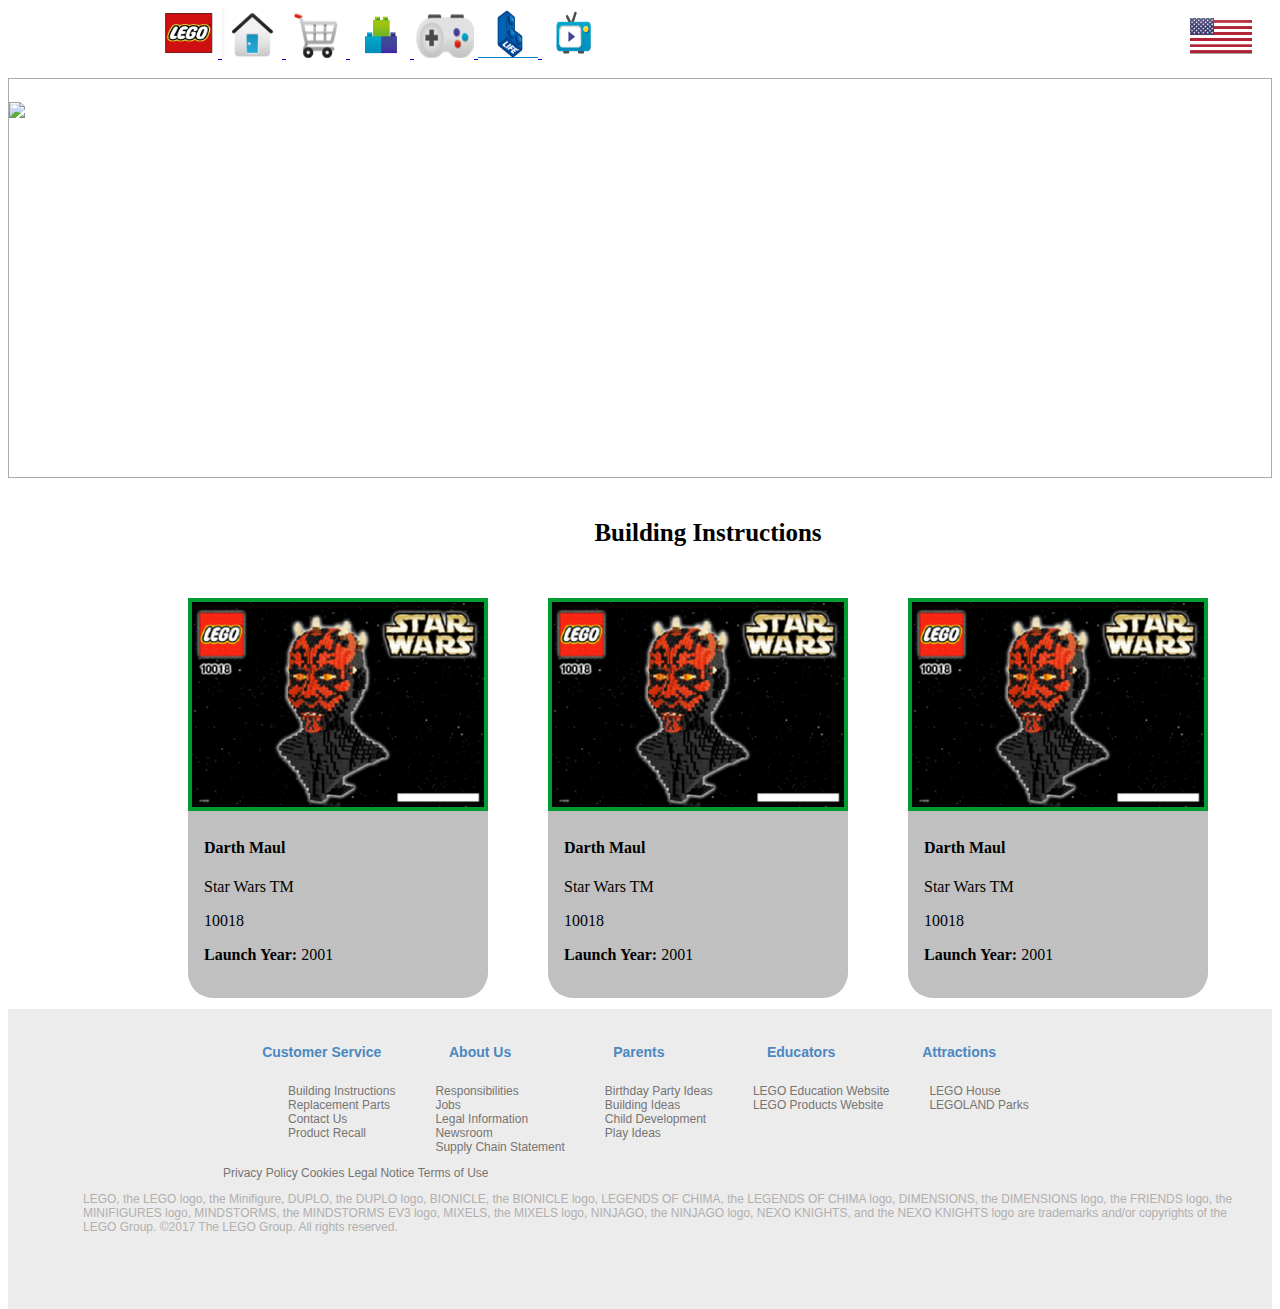
==== commit 446862c7: "added carousel" ====
--- a/index.html
+++ b/index.html
@@ -74,7 +74,30 @@
             <a href='#languages' id='flag'><img src='assets/images/flag.png' alt='flag'></a>
         </ul>
     </div>
+    <!--main wrapper-->
+<div class="carousel-wrapper" style="height: 400px;">
+        <span id="target-item-1"></span>
+        <span id="target-item-2"></span>
+        <span id="target-item-3"></span>
+
+<div class="carousel-item item-1">
+          <img src="https://lc-imageresizer-live-s.legocdn.com/resize?width=1128&imageUrl=https%3a%2f%2fwww.lego.com%2fr%2fwww%2fr%2fportals%2f-%2fmedia%2fimages%2fhome%2fmainstages%2fshared%2f2017%2fboost%2fboost-takeover.jpg%3fl.r%3d-1806146710">
+          <a class="arrow arrow-prev" href="#target-item-3"></a>
+          <a class="arrow arrow-next" href="#target-item-2"></a>
+        </div>
+        <div class="carousel-item item-2 light">
+            <img src="https://lc-imageresizer-live-s.legocdn.com/resize?width=1128&imageUrl=https%3a%2f%2fwww.lego.com%2fr%2fwww%2fr%2fportals%2f-%2fmedia%2fimages%2fhome%2fmainstages%2fshared%2f2017%2fduplo%2flego_mainstages_10837_chistmas.jpg%3fl.r%3d1305646175">
+          <a class="arrow arrow-prev" href="#target-item-1"></a>
+          <a class="arrow arrow-next" href="#target-item-3"></a>
+        </div>
+        <div class="carousel-item item-3">
+          <img src="https://lc-imageresizer-live-s.legocdn.com/resize?width=936&imageUrl=https%3a%2f%2fwww.lego.com%2fr%2fwww%2fr%2fportals%2f-%2fmedia%2fimages%2fhome%2fmainstages%2fshared%2f2017%2flego-life%2fll-holiday-takeover-12-17-mainstage.jpg%3fl.r%3d1786112924">
+          <a class="arrow arrow-prev" href="#target-item-2"></a>
+          <a class="arrow arrow-next" href="#target-item-1"></a>
+        </div>
+      </div>
     <div class="wrap">
+        <h2>Building Instructions</h2>
     <!-- cards -->
     <div class="cardContainer">
     <div class="card hover">
@@ -237,11 +260,6 @@
     </div>
     </footer>
     <script async defer src="https://buttons.github.io/buttons.js"></script>
-    <script src="assets/javascript/logic.js"></script>
-    <script src="less.js" data-env="development"></script>
-    <script>less = { env: 'development'};</script>
-    <script src="less.js"></script>
-    <script>less.watch();</script>
 </body>
 
 </html>--- a/assets/css/style.css
+++ b/assets/css/style.css
@@ -30,6 +30,11 @@
   width: 60px;
   padding-top: 0px;
 }
+li a img:hover {
+  box-shadow: 0 8px 16px 0 rgba(0, 0, 0, 0.2);
+  transition: all 0.2s ease-in-out;
+  transform: scale(1.1);
+}
 .searchbar {
   padding-left: 100px;
   padding-bottom: 25px;
@@ -63,6 +68,11 @@
   padding-bottom: 5px;
   padding-top: 10px;
   float: right;
+}
+.carousel-wrapper img {
+  height: 400px;
+  margin-top: -25px;
+  margin-left: -50px;
 }
 /* footer */
 .lego-global-footer-wrap {
@@ -111,7 +121,64 @@
   color: #b2afae;
   margin-left: 75px;
 }
+/* carousel */
+.carousel-wrapper {
+  position: relative;
+}
+.carousel-wrapper .carousel-item {
+  position: absolute;
+  top: 0;
+  bottom: 0;
+  left: 0;
+  right: 0;
+  padding: 25px 50px;
+  opacity: 0;
+  transition: all 0.5s ease-in-out;
+  border: 1px solid #aaa;
+}
+.carousel-wrapper .carousel-item .arrow {
+  position: absolute;
+  top: 0;
+  display: block;
+  width: 50px;
+  height: 100%;
+  -webkit-tap-highlight-color: rgba(0, 0, 0, 0);
+}
+.carousel-wrapper .carousel-item .arrow.arrow-prev {
+  left: 0;
+}
+.carousel-wrapper .carousel-item .arrow.arrow-next {
+  right: 0;
+  -webkit-transform: rotate(180deg);
+  transform: rotate(180deg);
+}
+.carousel-wrapper .carousel-item.light {
+  color: white;
+}
+.carousel-wrapper [id^="target-item"] {
+  display: none;
+}
+.carousel-wrapper .item-1 {
+  z-index: 2;
+  opacity: 1;
+}
+.carousel-wrapper *:target ~ .item-1 {
+  opacity: 0;
+}
+.carousel-wrapper #target-item-1:target ~ .item-1 {
+  opacity: 1;
+}
+.carousel-wrapper #target-item-2:target ~ .item-2,
+.carousel-wrapper #target-item-3:target ~ .item-3 {
+  z-index: 3;
+  opacity: 1;
+}
 /* display cards */
+h2 {
+  padding-top: 20px;
+  font-size: 25px;
+  text-align: center;
+}
 .card {
   width: 300px;
   height: 400px;
@@ -125,6 +192,8 @@
 /* On mouse-over, add a deeper shadow */
 .card:hover {
   box-shadow: 0 8px 16px 0 rgba(0, 0, 0, 0.2);
+  transition: all 0.2s ease-in-out;
+  transform: scale(1.1);
 }
 .wrap {
   background-color: white;
@@ -194,10 +263,10 @@
   background-color: #ececec;
   padding-top: 15px;
   padding-bottom: 10px;
+  border-radius: 25px;
 }
 #imageWrapper #DMimages {
   width: 1125px;
-  border-radius: 25px;
   margin-left: 25px;
   margin-bottom: 40px;
 }
@@ -211,6 +280,13 @@
   }
   .global-links {
     padding-left: 10px;
+  }
+  .carousel-item {
+    padding-top: 50px;
+  }
+  .carousel-item img {
+    width: 800px;
+    height: 400px;
   }
   .footer {
     display: none;
@@ -249,6 +325,14 @@
   }
   .icon {
     display: none;
+  }
+  .carousel-item {
+    padding-top: 50px;
+    height: 250px;
+  }
+  .carousel-item img {
+    width: 480px;
+    height: 250px;
   }
   .footer {
     display: none;
@@ -289,4 +373,15 @@
     margin: 50px;
     display: block;
   }
-}
+  .arrow,
+  .light .arrow {
+    background-size: 10px;
+    background-position: 10px 50%;
+  }
+  h2 {
+    padding-top: 5px;
+    font-size: 20px;
+    margin-left: 150px;
+    color: white;
+  }
+}
